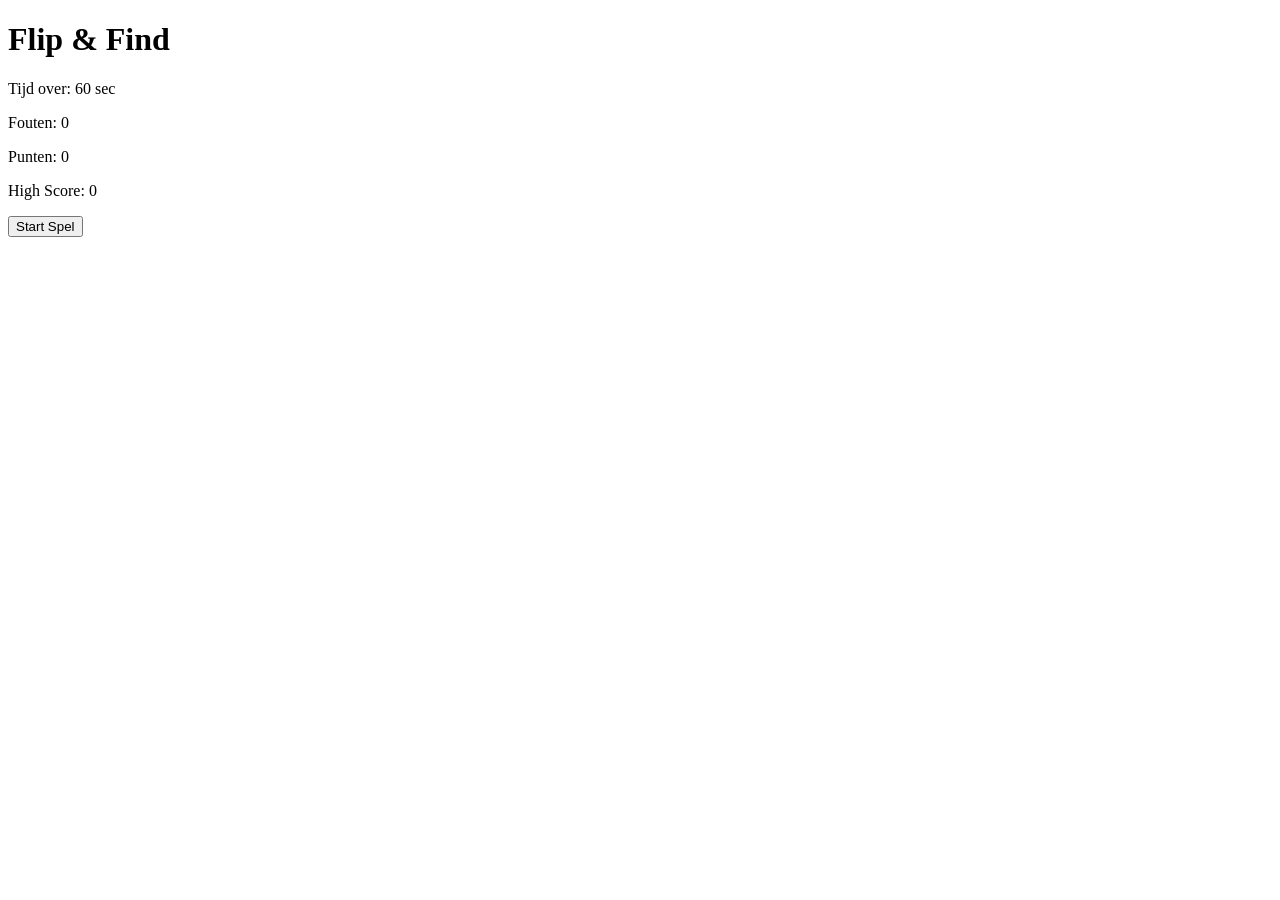
==== projectmap/index.html @ 5f3eecc7 "test myjfjhghjg" ====
<!DOCTYPE html>
<html lang="nl">
<head>
    <meta charset="UTF-8">
    <title>Flip & Find</title>
</head>
<body>

    <h1>Flip & Find</h1>

    <div id="score-bord">
        <p>Tijd over: <span id="tijd">60</span> sec</p>
        <p>Fouten: <span id="fouten">0</span></p>
        <p>Punten: <span id="punten">0</span></p>
        <p>High Score: <span id="high-score">0</span></p>
    </div>
    
    <button id="start-knop">Start Spel</button>
    <div id="kaart-grid">
        
    </div>

</body>
</html>
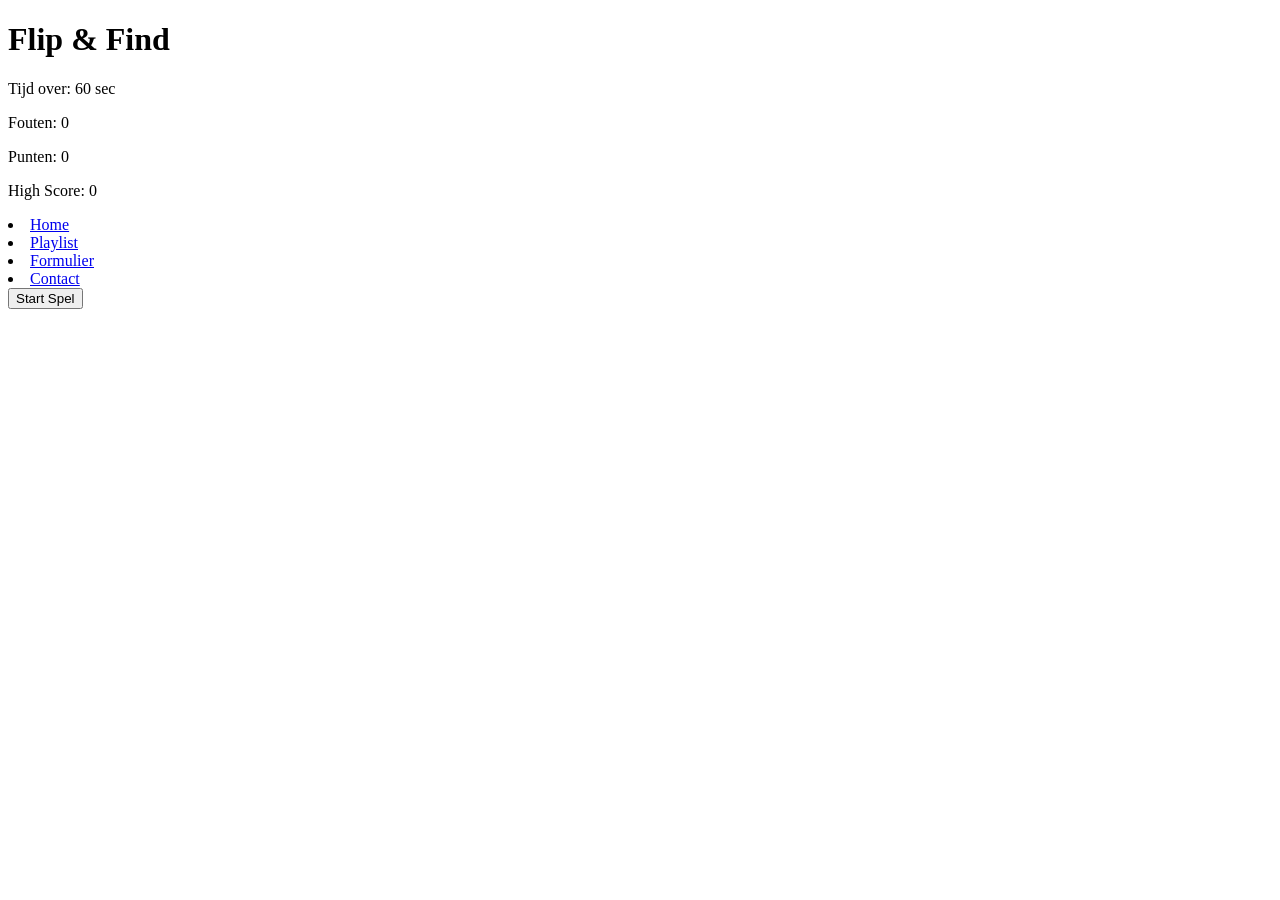
==== commit a448c0cb: "Update index.html testhhhgffcg" ====
--- a/projectmap/index.html
+++ b/projectmap/index.html
@@ -13,6 +13,11 @@
         <p>Fouten: <span id="fouten">0</span></p>
         <p>Punten: <span id="punten">0</span></p>
         <p>High Score: <span id="high-score">0</span></p>
+         <li><a href="#home">Home</a></li>
+      <li><a href="#playlist">Playlist</a></li>
+      <li><a href="#formulier">Formulier</a></li>
+      <li><a href="#contact-pagina">Contact</a></li>
+    </ul>
     </div>
     
     <button id="start-knop">Start Spel</button>
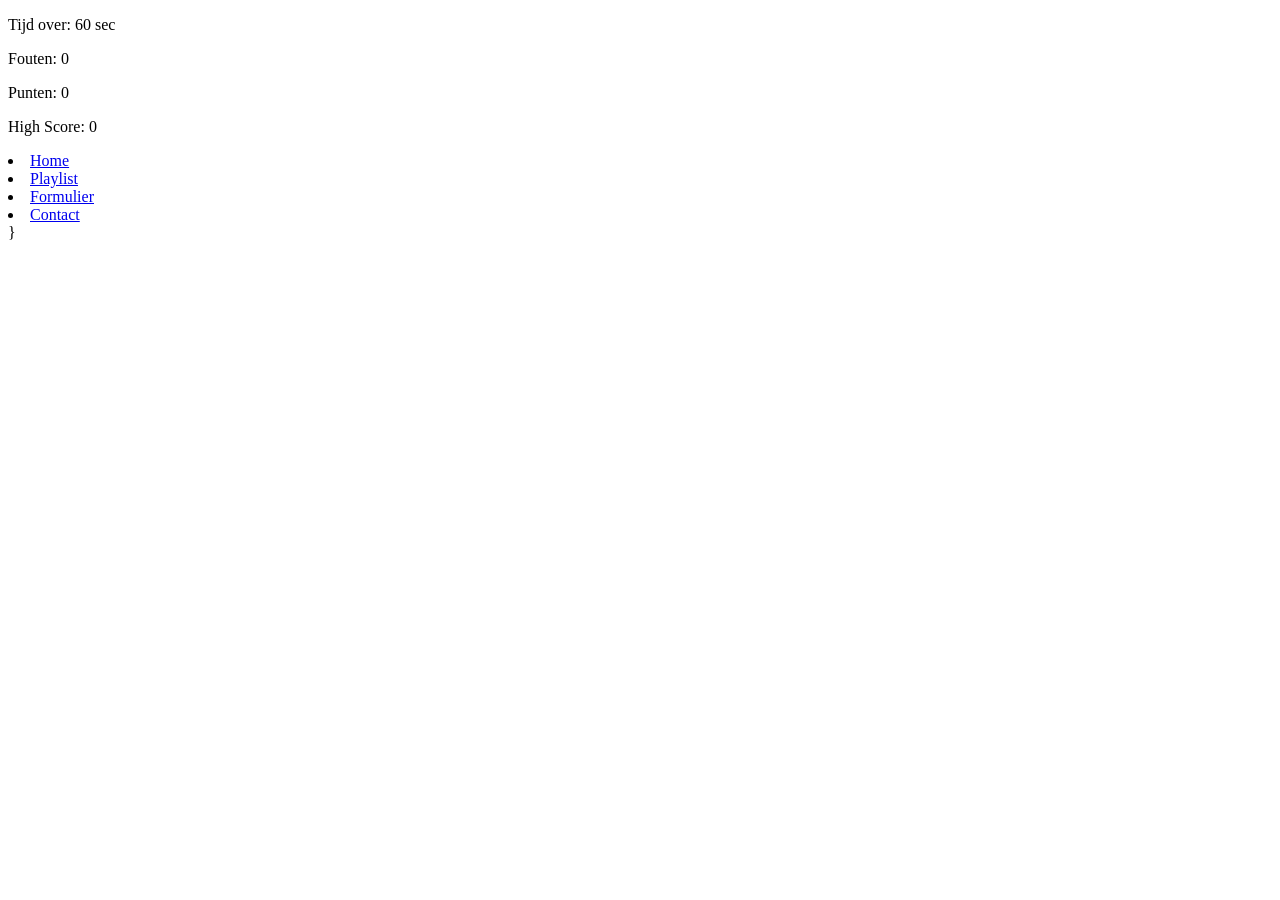
==== commit 2d577b42: "Update index.html test" ====
--- a/projectmap/index.html
+++ b/projectmap/index.html
@@ -1,14 +1,12 @@
 <!DOCTYPE html>
 <html lang="nl">
 <head>
-    <meta charset="UTF-8">
-    <title>Flip & Find</title>
+<meta charset="UTF-8">
+<title>Flip & Find</title>
+
 </head>
 <body>
 
-    <h1>Flip & Find</h1>
-
-    <div id="score-bord">
         <p>Tijd over: <span id="tijd">60</span> sec</p>
         <p>Fouten: <span id="fouten">0</span></p>
         <p>Punten: <span id="punten">0</span></p>
@@ -20,10 +18,5 @@
     </ul>
     </div>
     
-    <button id="start-knop">Start Spel</button>
-    <div id="kaart-grid">
-        
-    </div>
 
-</body>
-</html>
+}
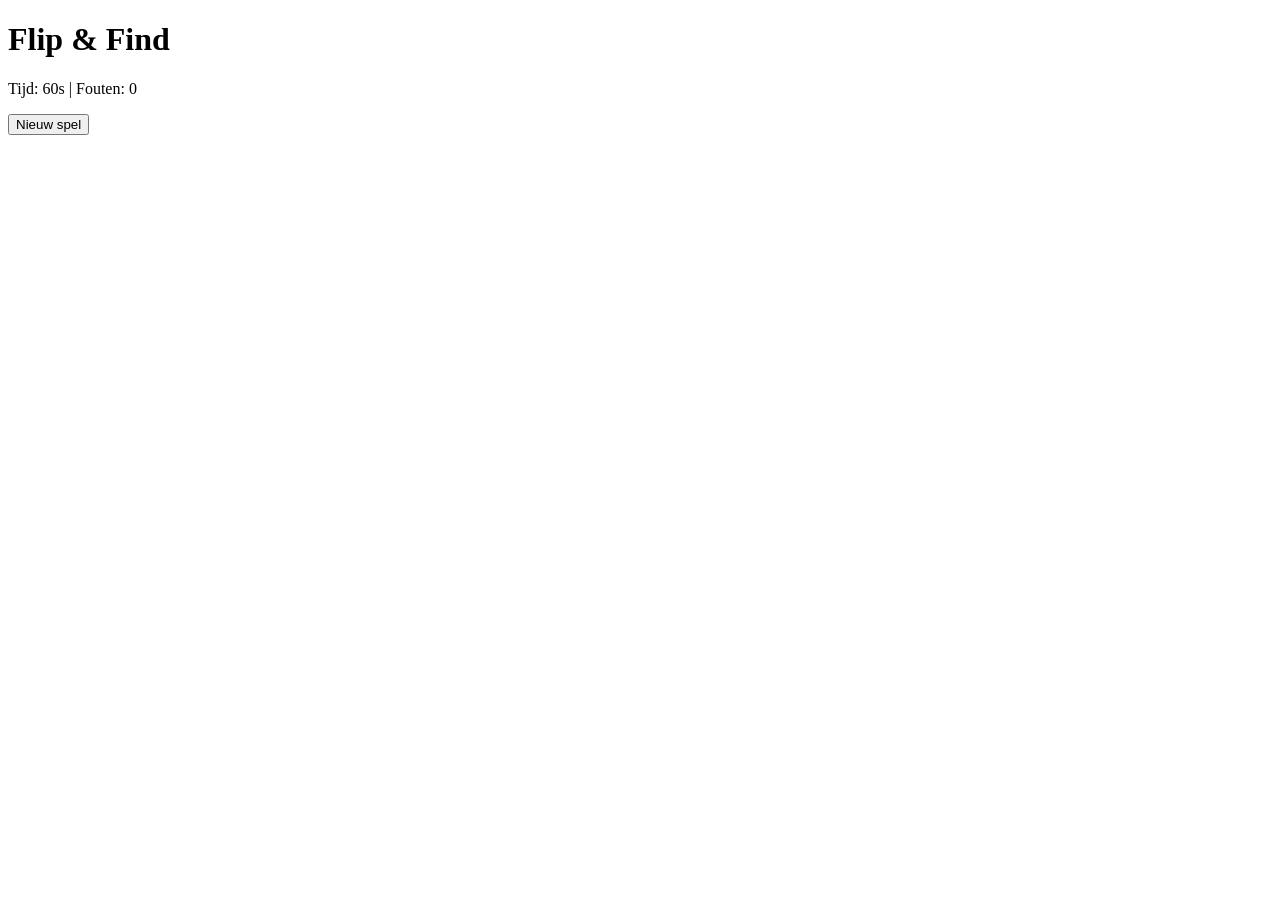
==== commit 1a8b083b: "Update index.html" ====
--- a/projectmap/index.html
+++ b/projectmap/index.html
@@ -3,20 +3,42 @@
 <head>
 <meta charset="UTF-8">
 <title>Flip & Find</title>
-
+ 
 </head>
 <body>
-
-        <p>Tijd over: <span id="tijd">60</span> sec</p>
-        <p>Fouten: <span id="fouten">0</span></p>
-        <p>Punten: <span id="punten">0</span></p>
-        <p>High Score: <span id="high-score">0</span></p>
-         <li><a href="#home">Home</a></li>
-      <li><a href="#playlist">Playlist</a></li>
-      <li><a href="#formulier">Formulier</a></li>
-      <li><a href="#contact-pagina">Contact</a></li>
-    </ul>
-    </div>
-    
-
+ 
+<h1>Flip & Find</h1>
+<p>Tijd: <span id="tijd">60</span>s | Fouten: <span id="fouten">0</span></p>
+ 
+<div id="bord"></div>
+<p id="bericht"></p>
+ 
+<button onclick="startSpel()">Nieuw spel</button>
+ 
+<script>
+let symbolen = ['🎮','🚀','⚡','🔥','💎','🎧','🎸','💻', '🎮','🚀','⚡','🔥','💎','🎧','🎸','💻'];
+ 
+let eerste = null;
+let tweede = null;
+let wacht = false;
+let paren = 0;
+let fouten = 0;
+let tijd = 60;
+let timer;
+ 
+ 
+function startSpel() {
+    clearInterval(timer);
+    eerste = null;
+    tweede = null;
+    wacht = false;
+    paren = 0;
+    fouten = 0;
+    tijd = 60;
+   
+    document.getElementById('fouten').innerText = 0;
+    document.getElementById('tijd').innerText = 60;
+    document.getElementById('bericht').innerText = '';
+    document.getElementById('bord').innerHTML = '';
+ 
 }
